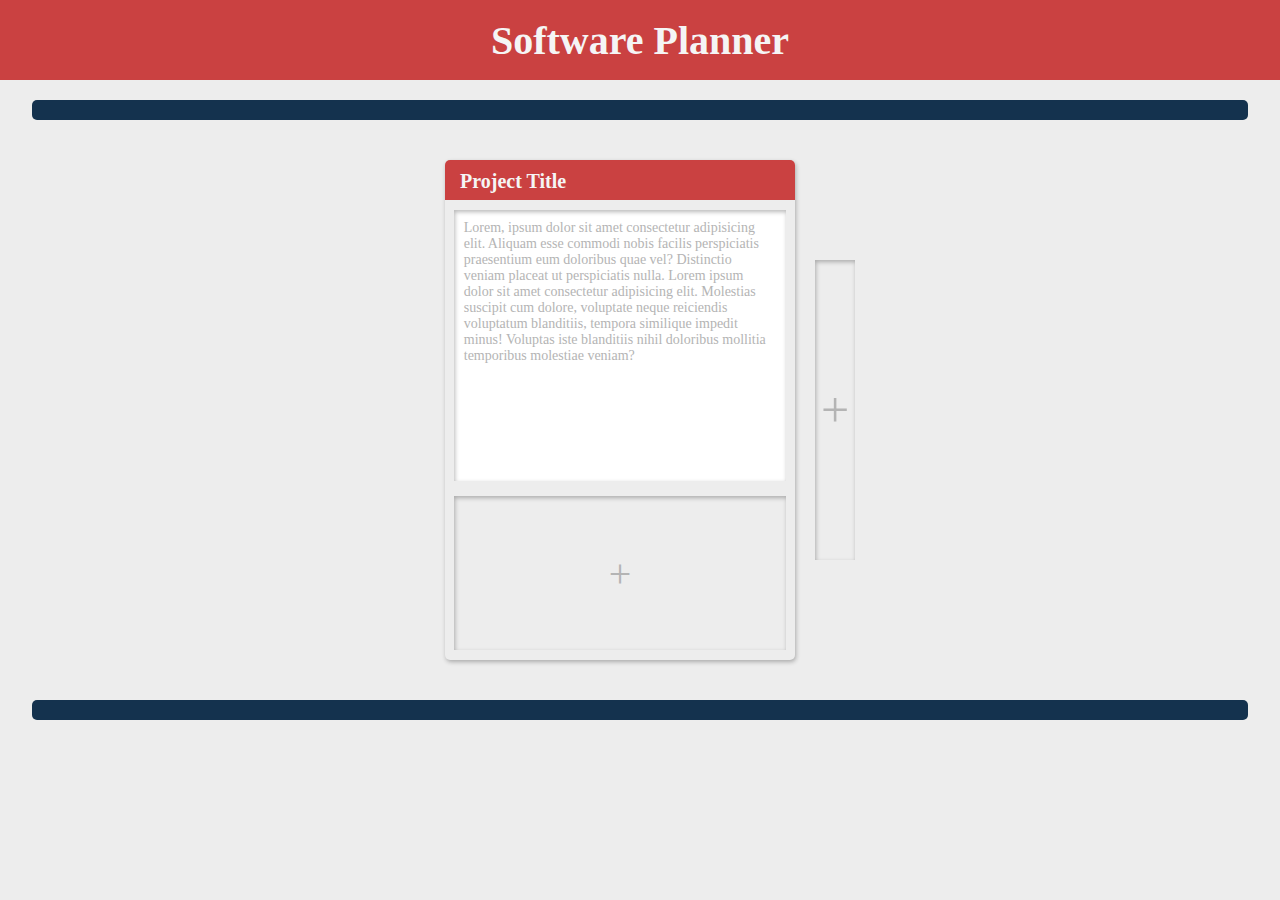
==== index.html @ a5f8390d "Create HTML, CSS, and Javascript" ====
<!DOCTYPE html>
<html lang="en">
<head>
  <meta charset="UTF-8">
  <meta name="viewport" content="width=device-width, initial-scale=1.0">
  <title>Software Planner</title>
  <link rel="stylesheet" href="styles/main.css">
  <script src="app.js" defer></script>
</head>
<body>
  <header class="header-container">
    <div class="header-title">
      <h1>Software Planner</h1>
    </div>
  </header>
  <div class="blue-hr"></div>
  <main class="main-container">
    <article class="project-card-container">
      <section class="card-title">
        <h4>Project Title</h4>
      </section>
      <section class="card-body">
        Lorem, ipsum dolor sit amet consectetur adipisicing elit. Aliquam esse commodi nobis facilis perspiciatis praesentium eum doloribus quae vel? Distinctio veniam placeat ut perspiciatis nulla.

        Lorem ipsum dolor sit amet consectetur adipisicing elit. Molestias suscipit cum dolore, voluptate neque reiciendis voluptatum blanditiis, tempora similique impedit minus! Voluptas iste blanditiis nihil doloribus mollitia temporibus molestiae veniam?
      </section>
      <section class="add-card-body">
        <span>+</span>
      </section>
    </article>
    <section class="add-card-btn">
      <span>+</span>
    </section>
  </main>
  <div class="blue-hr"></div>
</body>
</html>
---- styles/main.css ----
/* root styles */
:root {
  font-size: 10px; /* Reset font size for ease of use with rem units */
  /* Colors */
  --main-bg-color: #ededed;
  --main-red-color: rgb(202, 65, 65);
  --main-blue-color: rgb(20, 50, 78);
  --main-font-color: rgb(245, 245, 245);
  --secondary-font-color: rgb(180, 180, 180);
  --card-body-color: #fff;
}

/* Global */
*,
*::before,
*::after {
  margin: 0;
  padding: 0;
  box-sizing: border-box;
}

body {
  font-family: serif;
  background-color: var(--main-bg-color);
  color: var(--main-font-color);
  width: 100vw;
  height: 100vh;
}

/* Header */
.header-container {
  background-color: var(--main-red-color);
  color: inherit;
  text-align: center;
  display: flex;
  justify-content: center;
  align-items: center;
  width: 100%;
  height: 80px;
}

.header-title {
  font-size: 2rem;
}

/* Blue HR (horizontal row) */
.blue-hr {
  width: 95%;
  margin: 20px auto;
  height: 20px;
  border-radius: 5px;
  background-color: var(--main-blue-color);
}

/* Main */
.main-container {
  display: flex;
  position: relative;
  flex-direction: row;
  justify-content: center;
  align-items: center;
}

/* Project Card */
.project-card-container {
  width: 350px;
  display: grid;
  margin: 20px 20px;
  height: 500px;
  grid-template-columns: 1fr;
  grid-template-rows: 40px auto;
  box-shadow: 1px 2px 4px rgba(20,20,20,0.3);
  border-radius: 5px;
  overflow: hidden;
  padding-bottom: 5px;
}
.card-title {
  padding: 10px 15px;
  font-size: 2rem;
  width: 100%;
  background-color: var(--main-red-color);
}
.card-body {
  width: 95%;
  font-size: 1.4rem;
  margin: 10px auto;
  padding: 10px;
  box-shadow: inset 1px 2px 4px rgba(20,20,20,0.3);
  background-color: var(--card-body-color);
  color: var(--secondary-font-color);
}

.add-card-body {
  width: 95%;
  display: flex;
  justify-content: center;
  align-items: center;
  margin: 5px auto;
  font-size: 4rem;
  color: var(--secondary-font-color);
  box-shadow: inset 1px 2px 4px rgba(20,20,20,0.3);
  background-color: var(--main-bg-color);
  transition: all 0.3s ease;
  cursor: pointer;
}

.add-card-body:hover {
  background-color: #ddd;
}

/* Add Card Button */
.add-card-btn {
  width: 30px;
  height: 300px;
  font-size: 5rem;
  display: flex;
  justify-content: center;
  align-items: center;
  padding: 0 20px;
  cursor: pointer;
  background-color: var(--main-bg-color);
  color: var(--secondary-font-color);
  transition: all 0.3s ease;
  box-shadow: inset 1px 2px 4px rgba(20,20,20,0.3);
}
.add-card-btn:hover {
  background-color: #ddd;
}

/* Media Queries */
@media only screen and (max-width: 600px) {
  .main-container {
    flex-direction: column;
  }

  .add-card-btn {
    width: 55%;
    height: 30px;
    padding: 20px 0;
  }
}
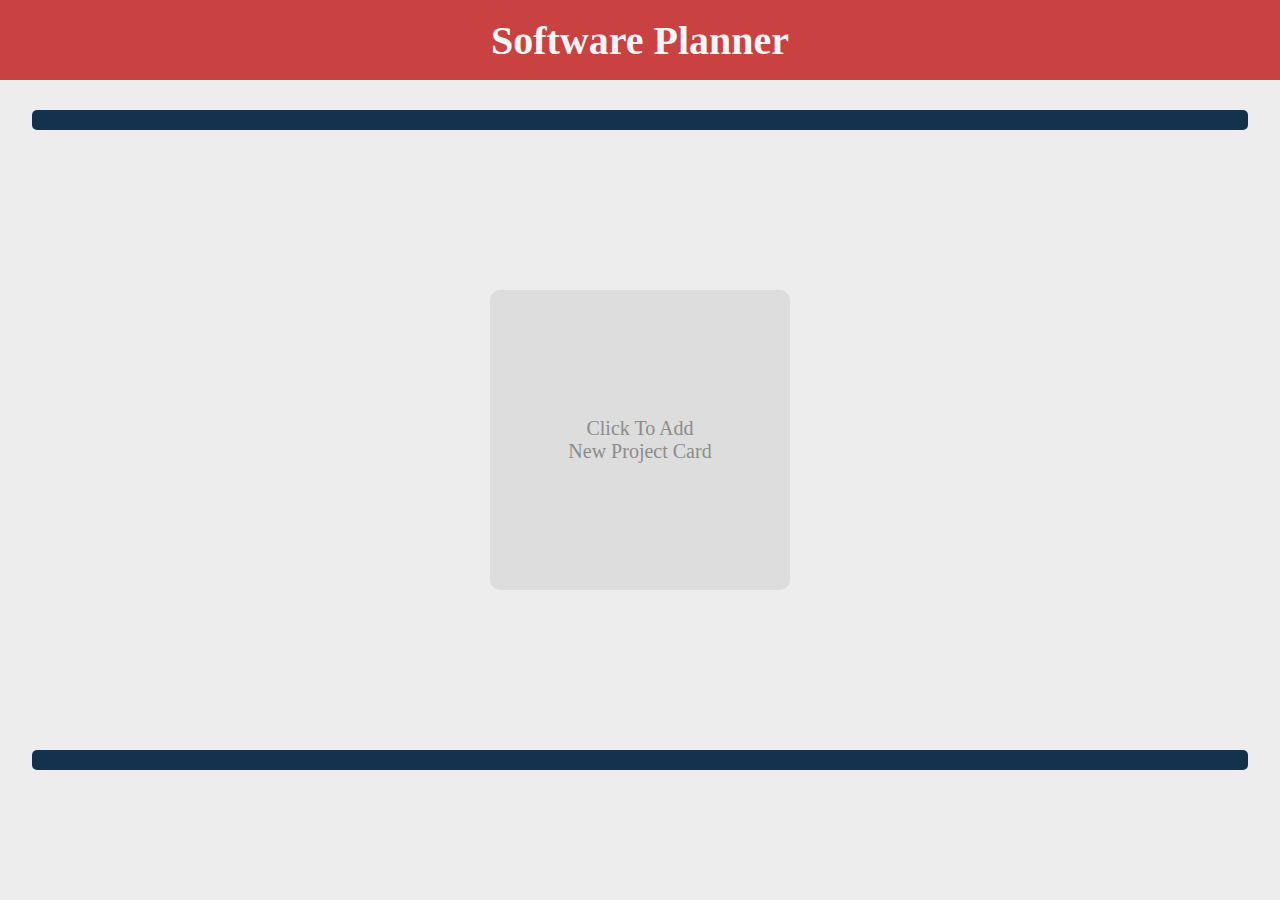
==== commit b37b105b: "Add Basic Javascript" ====
--- a/index.html
+++ b/index.html
@@ -15,22 +15,11 @@
   </header>
   <div class="blue-hr"></div>
   <main class="main-container">
-    <article class="project-card-container">
-      <section class="card-title">
-        <h4>Project Title</h4>
-      </section>
-      <section class="card-body">
-        Lorem, ipsum dolor sit amet consectetur adipisicing elit. Aliquam esse commodi nobis facilis perspiciatis praesentium eum doloribus quae vel? Distinctio veniam placeat ut perspiciatis nulla.
-
-        Lorem ipsum dolor sit amet consectetur adipisicing elit. Molestias suscipit cum dolore, voluptate neque reiciendis voluptatum blanditiis, tempora similique impedit minus! Voluptas iste blanditiis nihil doloribus mollitia temporibus molestiae veniam?
-      </section>
-      <section class="add-card-body">
-        <span>+</span>
+    <article class="cards-container">
+      <section id="placeholder-card">
+        <span>Click To Add<br> New Project Card</span>
       </section>
     </article>
-    <section class="add-card-btn">
-      <span>+</span>
-    </section>
   </main>
   <div class="blue-hr"></div>
 </body>
--- a/styles/main.css
+++ b/styles/main.css
@@ -6,8 +6,10 @@
   --main-red-color: rgb(202, 65, 65);
   --main-blue-color: rgb(20, 50, 78);
   --main-font-color: rgb(245, 245, 245);
-  --secondary-font-color: rgb(180, 180, 180);
+  --secondary-font-color: rgb(140, 140, 140);
   --card-body-color: #fff;
+  --placeholder-card-color: #ddd;
+
 }
 
 /* Global */
@@ -25,6 +27,30 @@
   color: var(--main-font-color);
   width: 100vw;
   height: 100vh;
+  position: relative;
+}
+
+::placeholder {
+  color: #aaa;
+}
+
+/* Animation */
+@keyframes enterLeft {
+  0% {
+    opacity: 0;
+    transform: translateX(-90px);
+  }
+  100% {
+    opacity: 1;
+    transform: translateX(0);
+  }
+}
+
+.card-animate {
+  animation-name: enterLeft;
+  animation-duration: 1s;
+  animation-timing-function: cubic-bezier(.66,.07,.23,1.19);
+  animation-fill-mode: backwards;
 }
 
 /* Header */
@@ -46,10 +72,21 @@
 /* Blue HR (horizontal row) */
 .blue-hr {
   width: 95%;
-  margin: 20px auto;
+  position: absolute;
   height: 20px;
   border-radius: 5px;
+  left: 50%;
+  transform: translate(-50%, -50%);
   background-color: var(--main-blue-color);
+}
+
+.blue-hr:first-of-type {
+  top: 120px;
+  left: 50%;
+}
+
+.blue-hr:last-of-type {
+  bottom: 120px;
 }
 
 /* Main */
@@ -59,6 +96,42 @@
   flex-direction: row;
   justify-content: center;
   align-items: center;
+  width: 100vw;
+  height: 80vh;
+  /* border: 2px solid red; */
+}
+
+/* Placeholder Card - Replaced by Javascript */
+#placeholder-card {
+  width: 300px;
+  height: 300px;
+  display: flex;
+  justify-content: center;
+  align-items: center;
+  border-radius: 10px;
+  font-size: 2rem;
+  text-align: center;
+  cursor: pointer;
+  color: var(--secondary-font-color);
+  background-color: var(--placeholder-card-color);
+  transition: color 0.3s ease;
+}
+
+#placeholder-card:hover {
+  background-color: #ccc;
+}
+
+.hide-placeholder {
+  position: absolute;
+  top: 50%;
+  left: 50%;
+  transform: translate(-50%, -50%);
+  visibility: hidden;
+  z-index: -100;
+}
+
+.cards-container {
+  position: relative;
 }
 
 /* Project Card */
@@ -66,6 +139,7 @@
   width: 350px;
   display: grid;
   margin: 20px 20px;
+  position: relative;
   height: 500px;
   grid-template-columns: 1fr;
   grid-template-rows: 40px auto;
@@ -74,16 +148,43 @@
   overflow: hidden;
   padding-bottom: 5px;
 }
-.card-title {
+
+.project-card-delete-btn {
+  position: absolute;
+  right: 0;
+  top: 0;
+  background-color: #922e2e;
+  text-align: right;
+  padding: 8px 8px;
+  color: #fff;
+  cursor: pointer;
+  transition: all 0.3s ease;
+}
+
+.project-card-delete-btn:hover {
+  background-color: #662020;
+}
+
+.project-card-title {
   padding: 10px 15px;
   font-size: 2rem;
   width: 100%;
+  overflow: hidden;
   background-color: var(--main-red-color);
 }
-.card-body {
+.project-card-title input[type="text"] {
+  background: transparent;
+  color: var(--main-font-color);
+  font-size: 2rem;
+  border: none;
+  outline: none;
+}
+.project-card-body {
   width: 95%;
-  font-size: 1.4rem;
+  font-size: 2rem;
   margin: 10px auto;
+  overflow-y: auto;
+  line-height: 1.2;
   padding: 10px;
   box-shadow: inset 1px 2px 4px rgba(20,20,20,0.3);
   background-color: var(--card-body-color);
@@ -129,8 +230,26 @@
 
 /* Media Queries */
 @media only screen and (max-width: 600px) {
+  @keyframes enterLeft {
+    0% {
+      opacity: 0;
+      transform: translateY(-90px);
+    }
+    100% {
+      opacity: 1;
+      transform: translateY(0);
+    }
+  }
+
   .main-container {
     flex-direction: column;
+    height: 100vh;
+  }
+
+  .blue-hr:last-of-type {
+    position: initial;
+    transform: translate(0, 0);
+    margin: 20px auto;
   }
 
   .add-card-btn {
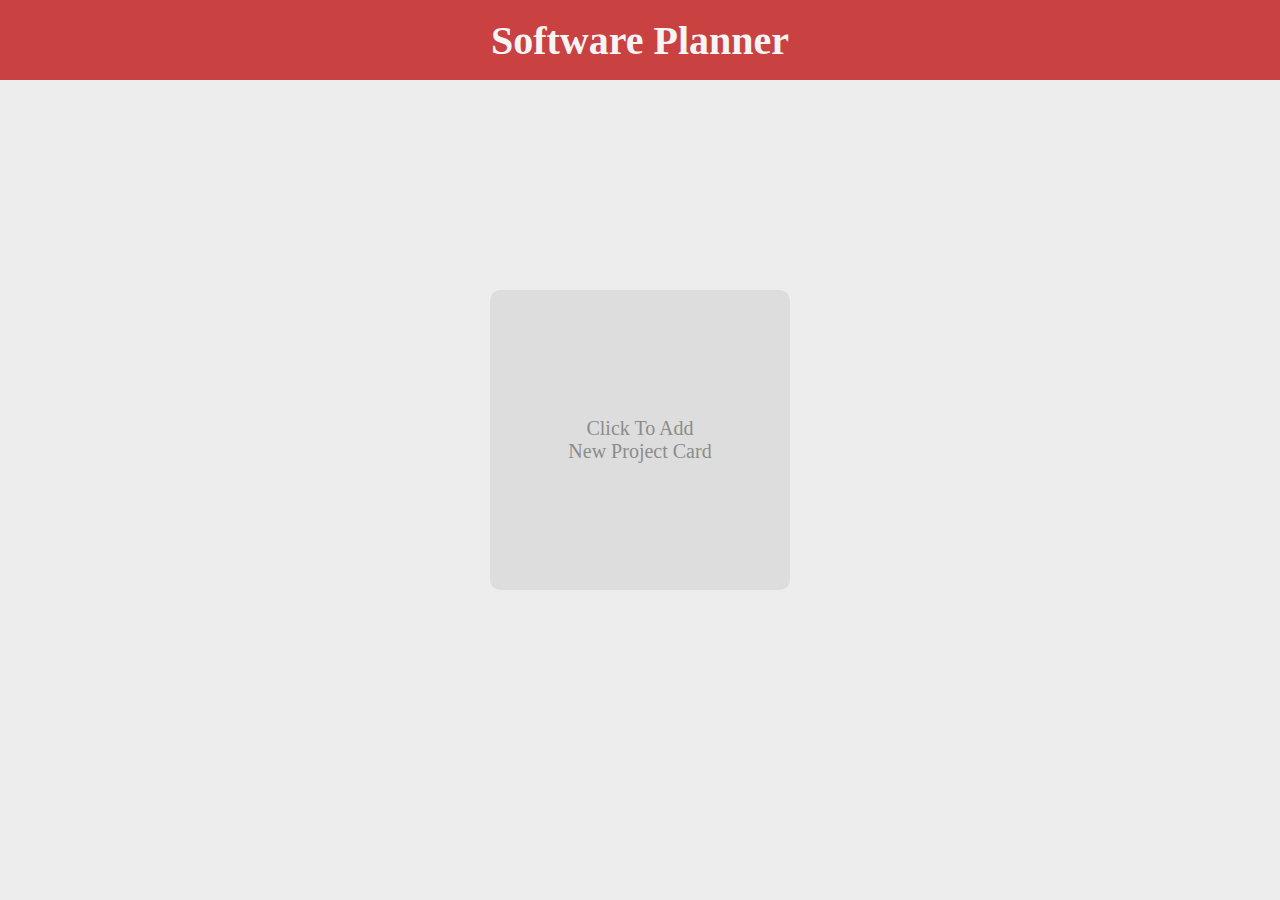
==== commit bcd5bdaf: "Changed a few things... (STAGE 1)" ====
--- a/index.html
+++ b/index.html
@@ -13,7 +13,7 @@
       <h1>Software Planner</h1>
     </div>
   </header>
-  <div class="blue-hr"></div>
+  <!--<div class="blue-hr"></div>-->
   <main class="main-container">
     <article class="cards-container">
       <section id="placeholder-card">
@@ -21,6 +21,6 @@
       </section>
     </article>
   </main>
-  <div class="blue-hr"></div>
+  <!--<div class="blue-hr"></div>-->
 </body>
 </html>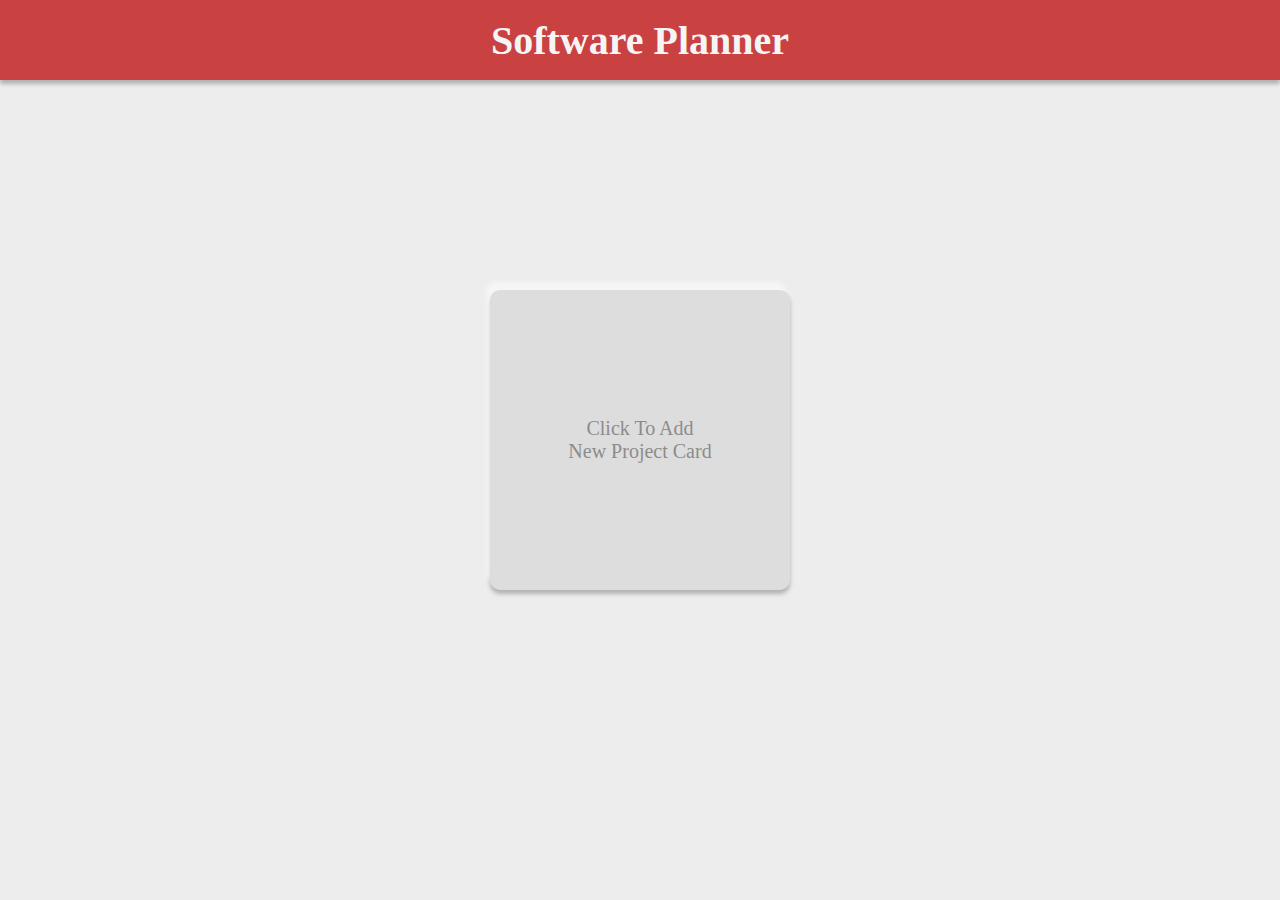
==== commit 6b9a8f2e: "Add ability to create multiple cards" ====
--- a/index.html
+++ b/index.html
@@ -17,9 +17,12 @@
   <main class="main-container">
     <article class="cards-container">
       <section id="placeholder-card">
-        <span>Click To Add<br> New Project Card</span>
+        <span>Click To Add <br> New Project Card</span>
       </section>
     </article>
+    <section id="add-project-card">
+      <span>+</span>
+    </section>
   </main>
   <!--<div class="blue-hr"></div>-->
 </body>
--- a/styles/main.css
+++ b/styles/main.css
@@ -31,7 +31,7 @@
 }
 
 ::placeholder {
-  color: #aaa;
+  color: #ccc;
 }
 
 /* Animation */
@@ -63,6 +63,7 @@
   align-items: center;
   width: 100%;
   height: 80px;
+  box-shadow: 0px 4px 4px rgba(0, 0, 0, 0.25); 
 }
 
 .header-title {
@@ -89,15 +90,23 @@
   bottom: 120px;
 }
 
+.grey-hr{
+	width: 70%;
+	height: 2px;
+	background-color: var(--main-blue-color);
+	margin: auto;
+}
+
 /* Main */
 .main-container {
   display: flex;
   position: relative;
   flex-direction: row;
-  justify-content: center;
+  justify-content: start;
   align-items: center;
   width: 100vw;
   height: 80vh;
+  overflow-x: auto;
   /* border: 2px solid red; */
 }
 
@@ -108,6 +117,10 @@
   display: flex;
   justify-content: center;
   align-items: center;
+  position: absolute;
+  top: 50%;
+  left: 50%;
+  transform: translate(-50%, -50%);
   border-radius: 10px;
   font-size: 2rem;
   text-align: center;
@@ -115,12 +128,77 @@
   color: var(--secondary-font-color);
   background-color: var(--placeholder-card-color);
   transition: color 0.3s ease;
+  box-shadow: -4px -8px 4px rgba(255, 255, 255, 0.5), 0px 4px 4px rgba(0, 0, 0, 0.25); 
 }
 
 #placeholder-card:hover {
   background-color: #ccc;
 }
 
+.add-project-block{
+	background-color: #ddd;
+	color: var(--secondary-font-color);
+	font-size: 80px;
+	text-align: center;
+	width: 95%;
+	height: 215px;
+	display: block;
+	margin: auto;
+	margin-top: -5px;
+	padding-bottom: 100px;
+  box-shadow: inset 1px 2px 4px rgba(20,20,20,0.3);
+	
+	background-image:url('');
+	background-size:cover;
+	background-position: center;
+}
+
+.add-project-block:hover{
+	background-color: #ccc;
+	cursor: pointer;
+}
+
+.add-project-block > p{
+	margin-top: 15%;
+}
+
+.add-project-block> input{
+	margin: auto;
+	width: 44%;
+	margin-top: 25%;
+}
+
+.add-project-block-clicked{
+	background-color: #fff;
+	font-size: 20px;
+	line-height: 90px;
+}
+
+.add-project-block-clicked > p{
+	display: none;
+}
+
+.add-project-block-clicked > button{
+	background-color: transparent;
+	border: none;
+	width: 100%;
+	font-size: 20px;
+	color: var(--main-blue-color);
+	text-decoration: underline;
+}
+.add-project-block-clicked > button:hover{
+	cursor: pointer;
+}
+
+.add-project-block-clicked:hover{
+	background-color: #fff;
+	cursor: default;
+}
+
+.add-text-button{
+	margin-top: 50px;
+}
+
 .hide-placeholder {
   position: absolute;
   top: 50%;
@@ -130,45 +208,126 @@
   z-index: -100;
 }
 
+.editable {
+  color: rgb(20,20,20) !important;
+  background-color: rgb(255, 255, 255) !important;
+	width: 60%;
+	margin-left: -5px;
+	border-radius: 3px;
+}
+
+.editable:focus{
+  border: 2px solid rgb(115, 147, 230) !important;
+}
+
+.editable-2{
+  color: rgb(20,20,20) !important;
+  background-color: rgb(255, 255, 255) !important;
+	width: 60%;
+	margin-left: -5px;
+	border-radius: 3px;
+}
+
+#add-project-card {
+  min-width: 50px;
+  min-height: 50px;
+  display: flex;
+  justify-content: center;
+  align-items: center;
+  border-radius: 10px;
+  position: fixed;
+  right: 10px;
+  top: 12%;
+  opacity: 0;
+  transform: translate(-50%, -50%);
+  font-size: 4rem;
+  text-align: center;
+  cursor: pointer;
+  color: var(--main-font-color);
+  background-color: var(--main-blue-color);
+  transition: all 0.3s ease;
+  box-shadow: -4px -8px 4px rgba(255, 255, 255, 0.5), 0px 4px 4px rgba(0, 0, 0, 0.25); 
+}
+
+#add-project-card:hover {
+  background-color: rgb(33, 83, 129);
+}
+
+#projectCardTitleInput{
+	margin-top: 2.5px;
+}
+
 .cards-container {
-  position: relative;
+  /* position: relative; */
+  display: flex;
 }
 
 /* Project Card */
 .project-card-container {
-  width: 350px;
+  width: 450px;
   display: grid;
   margin: 20px 20px;
   position: relative;
-  height: 500px;
+  height: 550px;
   grid-template-columns: 1fr;
   grid-template-rows: 40px auto;
-  box-shadow: 1px 2px 4px rgba(20,20,20,0.3);
+  box-shadow: -4px -8px 4px rgba(255, 255, 255, 0.5), 0px 4px 4px rgba(0, 0, 0, 0.25); 
   border-radius: 5px;
   overflow: hidden;
   padding-bottom: 5px;
+	margin-bottom: -40px;
 }
 
 .project-card-delete-btn {
   position: absolute;
   right: 0;
-  top: 0;
-  background-color: #922e2e;
-  text-align: right;
-  padding: 8px 8px;
-  color: #fff;
+  top: 50%;
+  width: 30px;
+  transform: translate(-50%, -50%);
+  height: 30px;
+  background-image: url('../images/svg/trashcan.svg');
+  background-color: var(--main-red-color);
   cursor: pointer;
   transition: all 0.3s ease;
 }
 
-.project-card-delete-btn:hover {
-  background-color: #662020;
+.project-card-edit-btn {
+  position: absolute;
+  width: 30px;
+  height: 30px;
+  top: 50%;
+  right: 40px;
+  cursor: pointer;
+  transition: opacity 0.4s ease;
+  transform: translate(-50%, -50%);
+  background-image: url('../images/svg/edit.svg');
+  background-color: var(--main-red-color);
+}
+
+.project-card-edit-confirm-btn {
+  position: absolute;
+  height: 30px;
+  top: 50%;
+  right: 50px;
+  cursor: pointer;
+  padding: 5px 8px;
+  border-radius: 5px;
+  opacity: 0;
+  background-color: var(--main-blue-color);
+  transform: translate(-50%, -50%);
+  transition: all 0.4s ease;
+}
+
+.project-card-edit-confirm-btn:hover {
+  background-color: rgb(37, 91, 141);
 }
 
 .project-card-title {
-  padding: 10px 15px;
+  padding: 2px 15px;
   font-size: 2rem;
   width: 100%;
+	height: 105%;
+  position: relative;
   overflow: hidden;
   background-color: var(--main-red-color);
 }
@@ -177,18 +336,24 @@
   color: var(--main-font-color);
   font-size: 2rem;
   border: none;
+  padding: 4px 8px;
   outline: none;
-}
-.project-card-body {
+  transition: all 0.4s ease;
+}
+.project-card-body{
   width: 95%;
   font-size: 2rem;
   margin: 10px auto;
   overflow-y: auto;
   line-height: 1.2;
-  padding: 10px;
+	height: 260px;
+  padding: 5px;
+  outline: none;
+  transition: all 0.4s ease;
   box-shadow: inset 1px 2px 4px rgba(20,20,20,0.3);
   background-color: var(--card-body-color);
   color: var(--secondary-font-color);
+  color: #000;
 }
 
 .add-card-body {
@@ -224,6 +389,7 @@
   transition: all 0.3s ease;
   box-shadow: inset 1px 2px 4px rgba(20,20,20,0.3);
 }
+
 .add-card-btn:hover {
   background-color: #ddd;
 }
@@ -246,6 +412,18 @@
     height: 100vh;
   }
 
+  .cards-container {
+    flex-direction: column;
+  }
+
+  #add-project-card {
+    right: -10px;
+  }
+
+  .project-card-container {
+    margin: 20px 0;
+  }
+
   .blue-hr:last-of-type {
     position: initial;
     transform: translate(0, 0);
